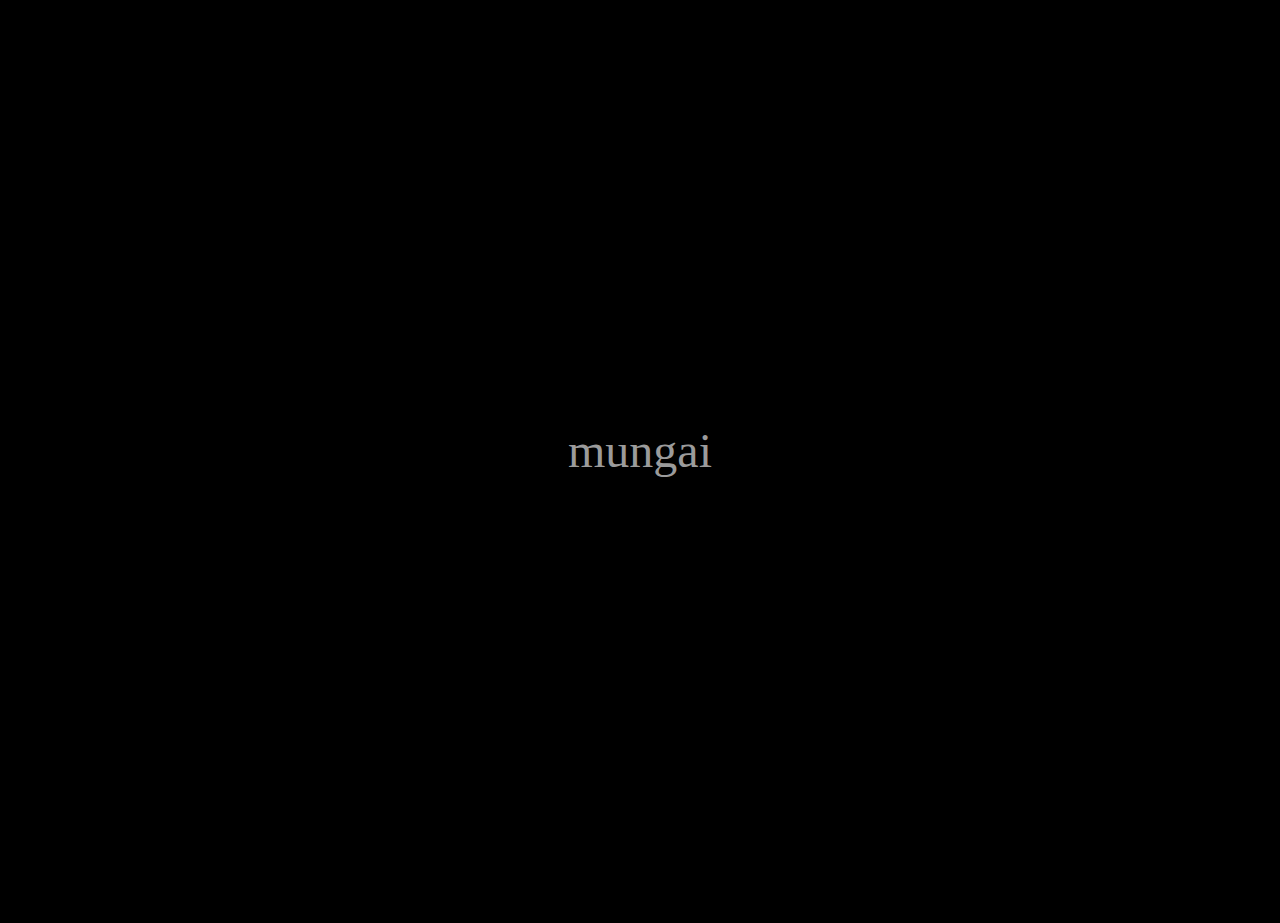
==== mungai/index.html @ f4772e5d "Add files via upload" ====
<!DOCTYPE html>
<html lang="en">
<head>
    <link rel="preconnect" href="https://fonts.googleapis.com">
<link rel="preconnect" href="https://fonts.gstatic.com" crossorigin>
<link href="https://fonts.googleapis.com/css2?family=Spline+Sans+Mono:ital,wght@0,300..700;1,300..700&display=swap" rel="stylesheet">
<link rel="stylesheet" href="mungai.css">
<meta charset="UTF-8">
<meta name="viewport" content="width=device-width, initial-scale=1.0">
<title>mungai</title>
<script src="mungai.js"></script>


</head>
<body>




<div class="loading-screen">
  <div class="loading-text">mungai</div>
</div>

<div class="index">
  <div class="container">
    <div class="child">
    <h1>ronnie mungai</h1>
    <p id="p1">I'm a high school student who stumbled across the teachings of Naval, Paul Graham, Alex Hormozi, and other inspiring founders online.</p>
    <p id="p2">My passion for entrepreneurship has inspired my ambition to build software and software companies.</p>
    <p id="p3">Outside my ambitions, I’m a golfer, weight-lifter, bibliophile, and writer.</p>
    <p id="p4">Documenting my thoughts, ideas, passions, and honestly whatever I want to create online for the love of art and serendipity.</p>
    <br>
    <h3>Links</h3>
    <a id="link" href="./writing.html">writing</a>
    <a id="link" href="./projects.html">projects</a>
    <a id="link" href="https://x.com/mungaironnie">x.com</a>
    <a id="link" href="https://www.instagram.com/estrcfr/">instagram</a>
    
    </div>
    <div id="links">
  </div>
  </div>
</div>



  <footer>
   by mungai
  </footer>
</body>
</html>
---- mungai/mungai.css ----
body {
    background-color: black;
    color: white;
    overflow-y: hidden;
    overflow-x: hidden;
    padding: 20px;
   }

  .container {
    display: flex;
    justify-content: center;
    align-items: center;
    margin: 0;
    flex-direction: column;
  
  } 
  .child{
    text-align: left;
    max-width: 800px;
    padding: 20px;
 }
 .writing{
 overflow-y: hidden;

}

#link{
  text-decoration: none;
 font-family: "Spline Sans Mono", monospace;
 color: rgb(155, 155, 155);
 margin-right: 10px;
}
#link:hover {
color: whitesmoke;
}

a{
   text-decoration: none;
  color: rgb(155, 155, 155);
  font-family: "Spline Sans Mono", monospace;
  transition: color 0.7s ease-in-out,  text-decoration 0.5s ease-in-out;

}
a:hover {
  color: whitesmoke;

}
::selection {
  background: brown; /* Background color of selected text */
  color: black;      /* Text color of selected text */
}

  h1{
    font-family: "Spline Sans Mono", monospace;
  } 
  h2{
    font-family: "Spline Sans Mono", monospace;
  }
  h3{
    font-family: "Spline Sans Mono", monospace;
  }
  h4{
    font-family: "Spline Sans Mono", monospace;
  }
  h5{
    font-family: "Spline Sans Mono", monospace;
  }
  h6{
    font-family: "Spline Sans Mono", monospace;
  }
  p{
    font-family: "Spline Sans Mono", monospace;
    font-size: medium;
    font-weight: 500;
    line-height: 1.2em;
  }
#p1{
    color: rgb(255, 255, 255);
}
#p2{
    color: rgb(230, 230, 230);
}
#p3{
    color: rgb(205, 205, 205);
}
#p4{
    color: rgb(180, 180, 180);
}
footer{
  display: flex;
  justify-content: center;
  align-items: center;
  color: rgb(155, 155, 155);
  flex-direction: column;
  height: 450px;
}
#footer{
  color: rgb(155, 155, 155);
  font-family: "Spline Sans Mono", monospace;
  font-style: italic;
  font-size: small;
  text-decoration: none;
}
   /* Style for loading screen */
   .loading-screen {
    position: fixed;
    top: 0;
    left: 0;
    width: 100%;
    height: 100%;
    background-color: #000000; 
    display: flex;
    justify-content: center;
    align-items: center;
    z-index: 9999;
}
.loading-text {
    font-size: 48px;
    color: rgb(155, 155, 155); 
}
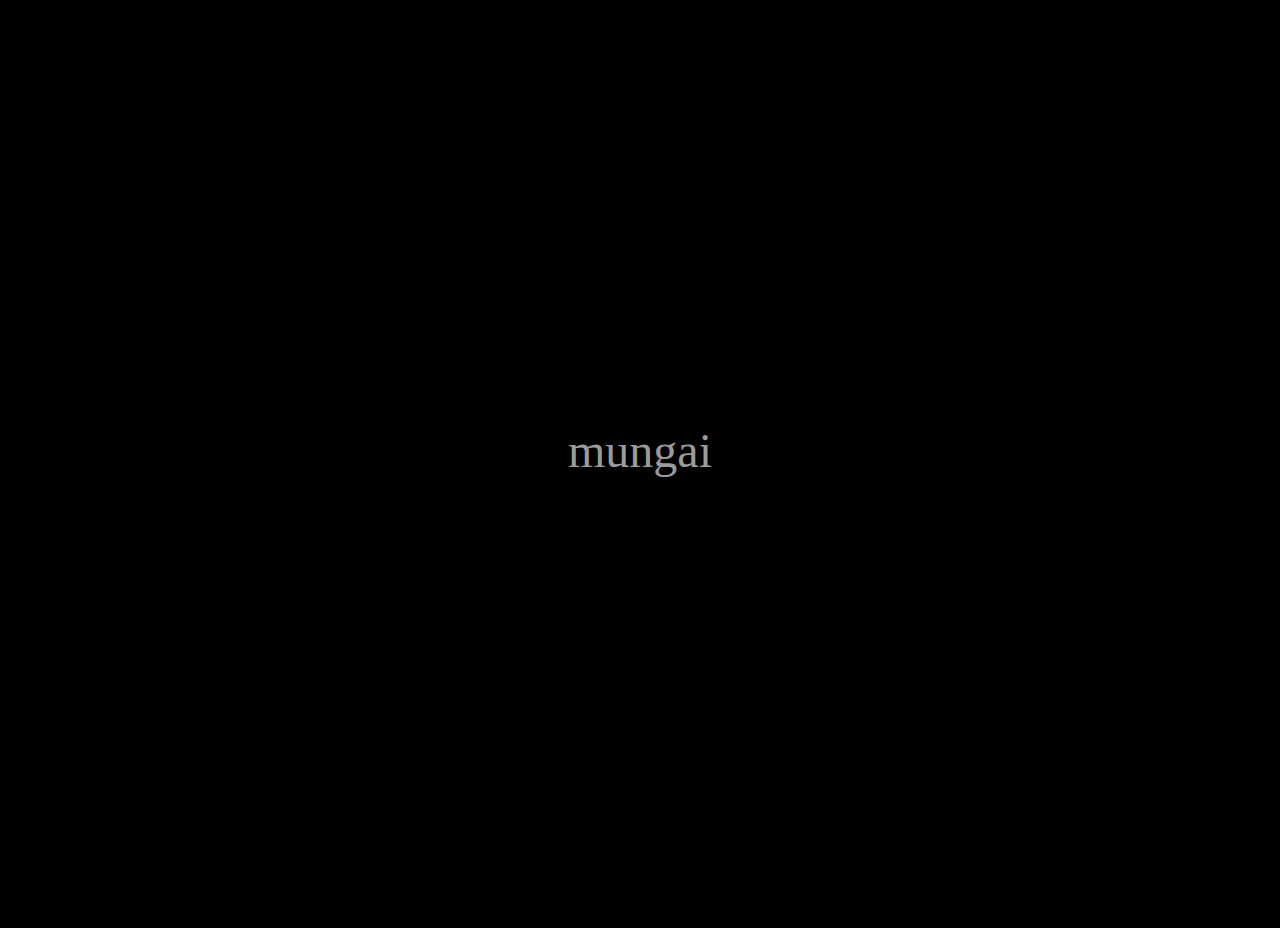
==== commit c128fb08: "Add files via upload" ====
--- a/mungai/index.html
+++ b/mungai/index.html
@@ -12,7 +12,7 @@
 
 
 </head>
-<body>
+<body class="index">
 
 
 
@@ -42,8 +42,6 @@
   </div>
 </div>
 
-
-
   <footer>
    by mungai
   </footer>
--- a/mungai/mungai.css
+++ b/mungai/mungai.css
@@ -2,8 +2,12 @@
     background-color: black;
     color: white;
     overflow-y: hidden;
-    overflow-x: hidden;
+    overflow-x: clip;
     padding: 20px;
+   }
+   .index{
+    max-height: 50vh;
+   
    }
 
   .container {
@@ -19,9 +23,9 @@
     max-width: 800px;
     padding: 20px;
  }
- .writing{
- overflow-y: hidden;
-
+ .writingpages{
+ overflow-y: scroll;
+ 
 }
 
 #link{
@@ -72,7 +76,7 @@
     font-family: "Spline Sans Mono", monospace;
     font-size: medium;
     font-weight: 500;
-    line-height: 1.2em;
+    line-height: 1.6;
   }
 #p1{
     color: rgb(255, 255, 255);
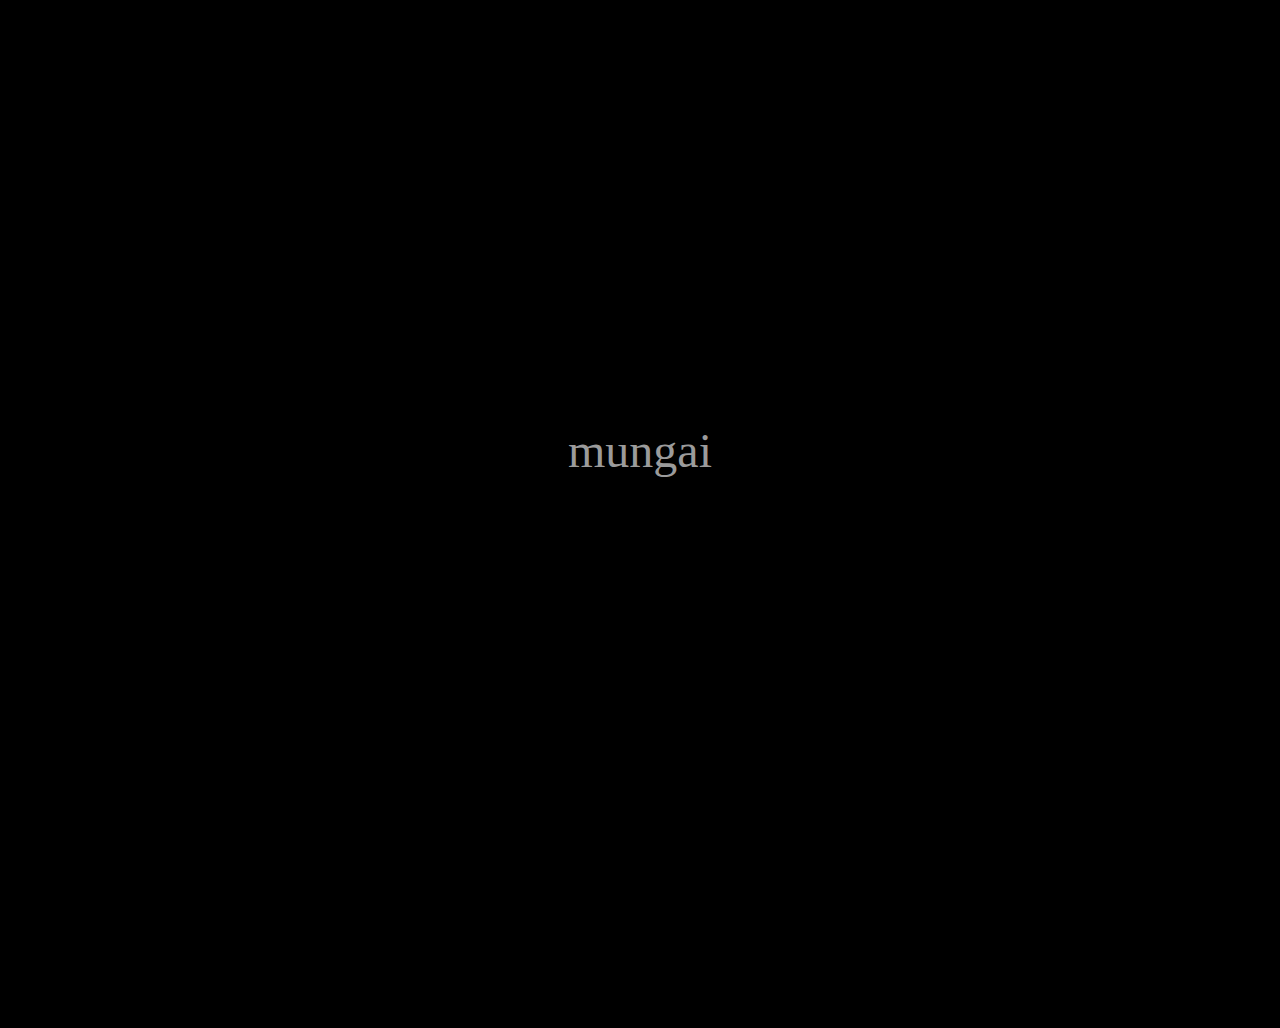
==== commit 83d9aa5f: "Add files via upload" ====
--- a/mungai/index.html
+++ b/mungai/index.html
@@ -4,8 +4,15 @@
     <link rel="preconnect" href="https://fonts.googleapis.com">
 <link rel="preconnect" href="https://fonts.gstatic.com" crossorigin>
 <link href="https://fonts.googleapis.com/css2?family=Spline+Sans+Mono:ital,wght@0,300..700;1,300..700&display=swap" rel="stylesheet">
+
+
+<link rel="preconnect" href="https://fonts.googleapis.com">
+<link rel="preconnect" href="https://fonts.gstatic.com" crossorigin>
+<link href="https://fonts.googleapis.com/css2?family=Roboto+Serif:ital,opsz,wght@0,8..144,100..900;1,8..144,100..900&display=swap" rel="stylesheet">
+
+
 <link rel="stylesheet" href="mungai.css">
-<meta charset="UTF-8">
+
 <meta name="viewport" content="width=device-width, initial-scale=1.0">
 <title>mungai</title>
 <script src="mungai.js"></script>
@@ -21,14 +28,15 @@
   <div class="loading-text">mungai</div>
 </div>
 
+
 <div class="index">
   <div class="container">
     <div class="child">
-    <h1>ronnie mungai</h1>
-    <p id="p1">I'm a high school student who stumbled across the teachings of Naval, Paul Graham, Alex Hormozi, and other inspiring founders online.</p>
-    <p id="p2">My passion for entrepreneurship has inspired my ambition to build software and software companies.</p>
-    <p id="p3">Outside my ambitions, I’m a golfer, weight-lifter, bibliophile, and writer.</p>
-    <p id="p4">Documenting my thoughts, ideas, passions, and honestly whatever I want to create online for the love of art and serendipity.</p>
+    <h1>Ronnie Mungai</h1>
+    <p id="p1">I’m an 18yo based in Kenya passionate about emerging technology, storytelling, and entrepreneurship</p>
+    <p id="p2">Inspired by innovators and artists like Steve Jobs, Quentin Tarantino, and Leonardo da Vinci to dedicate my existence to building technology products and creating art </p>
+    <p id="p3">Optimizing life by pursuing what excites me, with exciting people, and embracing serendipity</p>
+    <p id="p4">Outside my ambitions, I play golf, lift heavy weights, and write when I’m inspired </p>
     <br>
     <h3>Links</h3>
     <a id="link" href="./writing.html">writing</a>
@@ -42,7 +50,7 @@
   </div>
 </div>
 
-  <footer>
+  <footer id="indfoot">
    by mungai
   </footer>
 </body>
--- a/mungai/mungai.css
+++ b/mungai/mungai.css
@@ -1,10 +1,11 @@
  body {
-    background-color: black;
+    background-color: #000000;
     color: white;
     overflow-y: hidden;
     overflow-x: clip;
     padding: 20px;
    }
+
    .index{
     max-height: 50vh;
    
@@ -23,6 +24,7 @@
     max-width: 800px;
     padding: 20px;
  }
+
  .writingpages{
  overflow-y: scroll;
  
@@ -30,10 +32,11 @@
 
 #link{
   text-decoration: none;
- font-family: "Spline Sans Mono", monospace;
+ font-family: "Roboto Serif", serif;
  color: rgb(155, 155, 155);
  margin-right: 10px;
 }
+
 #link:hover {
 color: whitesmoke;
 }
@@ -41,7 +44,7 @@
 a{
    text-decoration: none;
   color: rgb(155, 155, 155);
-  font-family: "Spline Sans Mono", monospace;
+  font-family: "Roboto Serif", serif;
   transition: color 0.7s ease-in-out,  text-decoration 0.5s ease-in-out;
 
 }
@@ -49,34 +52,35 @@
   color: whitesmoke;
 
 }
+
 ::selection {
   background: brown; /* Background color of selected text */
   color: black;      /* Text color of selected text */
 }
 
   h1{
-    font-family: "Spline Sans Mono", monospace;
+    font-family: "Roboto Serif", serif;
   } 
   h2{
-    font-family: "Spline Sans Mono", monospace;
+    font-family: "Roboto Serif", serif;
   }
   h3{
-    font-family: "Spline Sans Mono", monospace;
+    font-family: "Roboto Serif", serif;
   }
   h4{
-    font-family: "Spline Sans Mono", monospace;
+    font-family: "Roboto Serif", serif;
   }
   h5{
-    font-family: "Spline Sans Mono", monospace;
+    font-family: "Roboto Serif", serif;
   }
   h6{
-    font-family: "Spline Sans Mono", monospace;
+    font-family: "Roboto Serif", serif;
   }
   p{
-    font-family: "Spline Sans Mono", monospace;
-    font-size: medium;
-    font-weight: 500;
-    line-height: 1.6;
+    font-family: "Roboto Serif", serif;
+    font-size: large;
+    font-weight: 300;
+    line-height: 1.7;
   }
 #p1{
     color: rgb(255, 255, 255);
@@ -90,6 +94,9 @@
 #p4{
     color: rgb(180, 180, 180);
 }
+#indfoot{
+  margin-top: 100px;
+}
 footer{
   display: flex;
   justify-content: center;
@@ -100,7 +107,7 @@
 }
 #footer{
   color: rgb(155, 155, 155);
-  font-family: "Spline Sans Mono", monospace;
+  font-family: "Roboto Serif", monospace;
   font-style: italic;
   font-size: small;
   text-decoration: none;
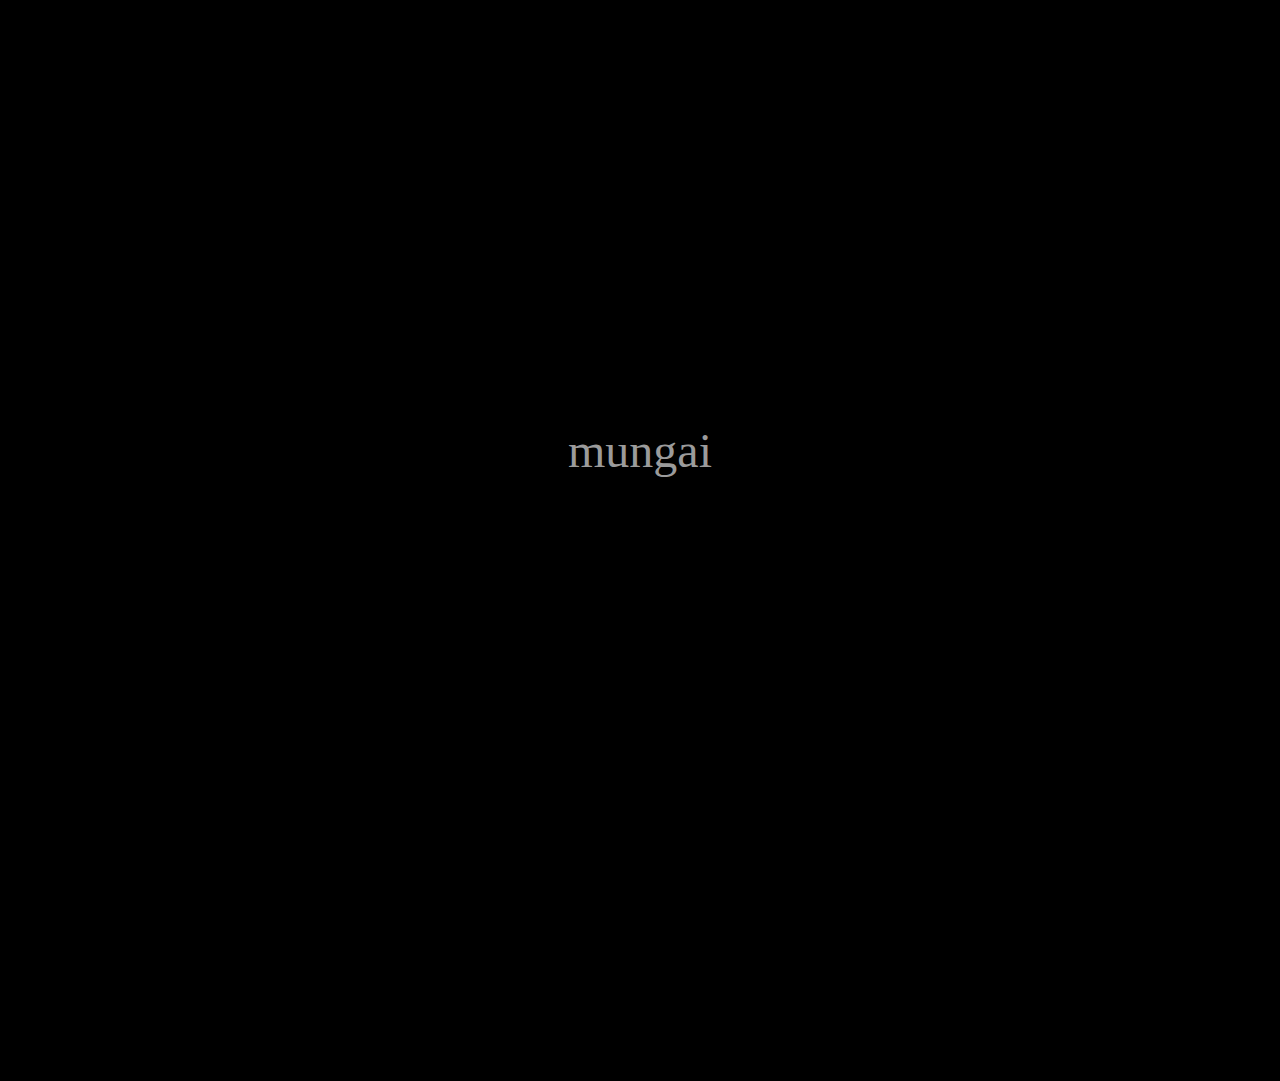
==== commit 26253a51: "Add files via upload" ====
--- a/mungai/index.html
+++ b/mungai/index.html
@@ -29,7 +29,7 @@
 </div>
 
 
-<div class="index">
+<div >
   <div class="container">
     <div class="child">
     <h1>Ronnie Mungai</h1>
--- a/mungai/mungai.css
+++ b/mungai/mungai.css
@@ -8,6 +8,7 @@
 
    .index{
     max-height: 50vh;
+    overflow-y: scroll;
    
    }
 
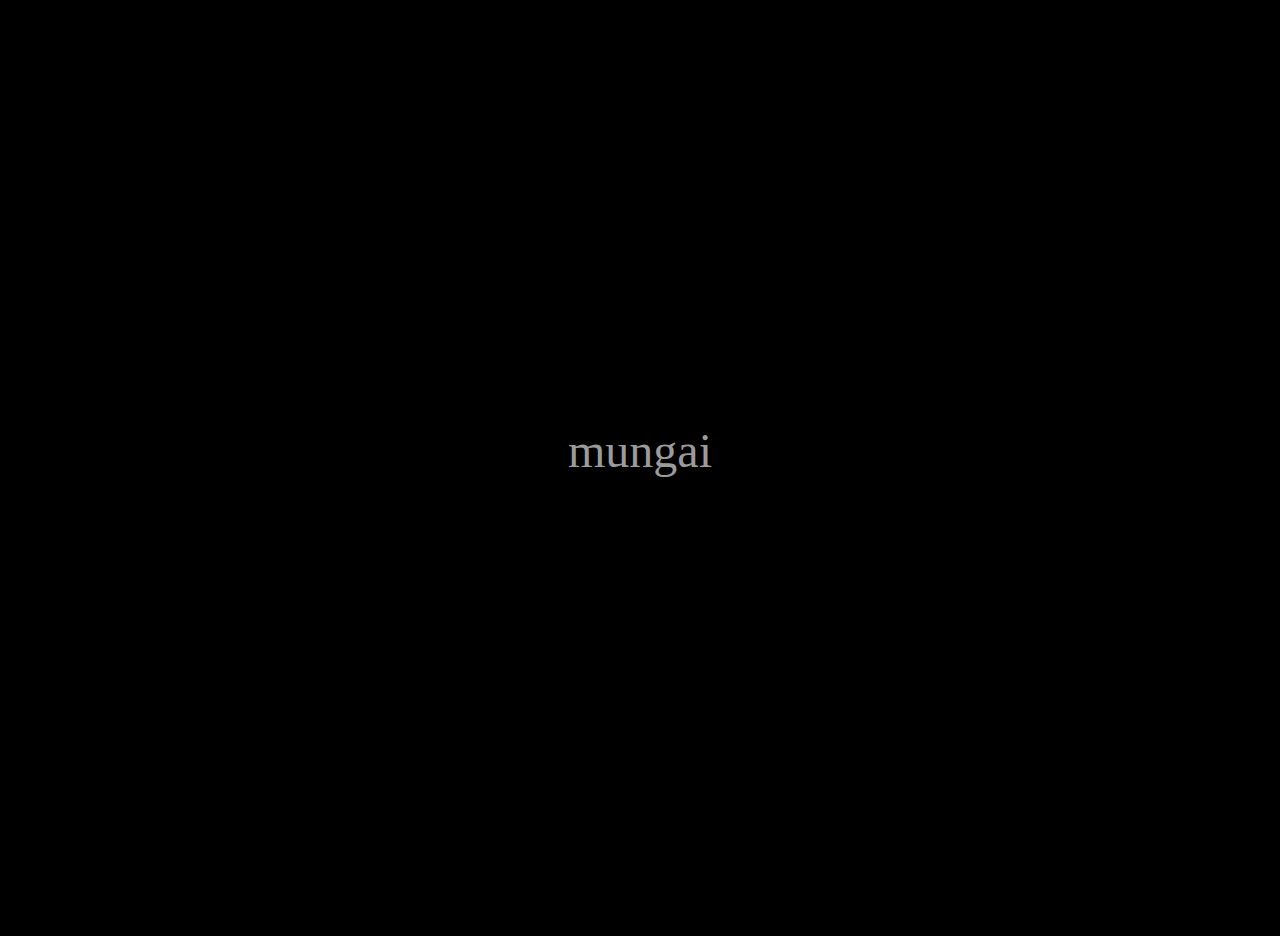
==== commit 7fe1157b: "Add files via upload" ====
--- a/mungai/index.html
+++ b/mungai/index.html
@@ -1,57 +1,42 @@
 <!DOCTYPE html>
 <html lang="en">
 <head>
+    <meta charset="UTF-8">
+    <meta name="viewport" content="width=device-width, initial-scale=1.0">
+    <title>mungai</title>
     <link rel="preconnect" href="https://fonts.googleapis.com">
-<link rel="preconnect" href="https://fonts.gstatic.com" crossorigin>
-<link href="https://fonts.googleapis.com/css2?family=Spline+Sans+Mono:ital,wght@0,300..700;1,300..700&display=swap" rel="stylesheet">
-
-
-<link rel="preconnect" href="https://fonts.googleapis.com">
-<link rel="preconnect" href="https://fonts.gstatic.com" crossorigin>
-<link href="https://fonts.googleapis.com/css2?family=Roboto+Serif:ital,opsz,wght@0,8..144,100..900;1,8..144,100..900&display=swap" rel="stylesheet">
-
-
-<link rel="stylesheet" href="mungai.css">
-
-<meta name="viewport" content="width=device-width, initial-scale=1.0">
-<title>mungai</title>
-<script src="mungai.js"></script>
-
-
+    <link rel="preconnect" href="https://fonts.gstatic.com" crossorigin>
+    <link href="https://fonts.googleapis.com/css2?family=Spline+Sans+Mono:ital,wght@0,300..700;1,300..700&display=swap" rel="stylesheet">
+    <link href="https://fonts.googleapis.com/css2?family=Roboto+Serif:ital,opsz,wght@0,8..144,100..900;1,8..144,100..900&display=swap" rel="stylesheet">
+    <link rel="stylesheet" href="mungai.css">
+    <script src="mungai.js"></script>
 </head>
-<body class="index">
 
 
 
 
-<div class="loading-screen">
-  <div class="loading-text">mungai</div>
-</div>
-
-
-<div >
-  <div class="container">
-    <div class="child">
-    <h1>Ronnie Mungai</h1>
-    <p id="p1">I’m an 18yo based in Kenya passionate about emerging technology, storytelling, and entrepreneurship</p>
-    <p id="p2">Inspired by innovators and artists like Steve Jobs, Quentin Tarantino, and Leonardo da Vinci to dedicate my existence to building technology products and creating art </p>
-    <p id="p3">Optimizing life by pursuing what excites me, with exciting people, and embracing serendipity</p>
-    <p id="p4">Outside my ambitions, I play golf, lift heavy weights, and write when I’m inspired </p>
-    <br>
-    <h3>Links</h3>
-    <a id="link" href="./writing.html">writing</a>
-    <a id="link" href="./projects.html">projects</a>
-    <a id="link" href="https://x.com/mungaironnie">x.com</a>
-    <a id="link" href="https://www.instagram.com/estrcfr/">instagram</a>
+<body class="index">
+    <div class="loading-screen">
+        <div class="loading-text">mungai</div>
+    </div>
+    <div class="container">
+        <div class="child">
+            <h1>Ronnie Mungai</h1>
+            <p id="p1">I’m an 18yo based in Kenya passionate about emerging technology, storytelling, and entrepreneurship</p>
+            <p id="p2">Inspired by innovators and artists like Steve Jobs, Quentin Tarantino, and Leonardo da Vinci to dedicate my existence to building technology products and creating art</p>
+            <p id="p3">Optimizing life by pursuing what excites me, with exciting people, and embracing serendipity</p>
+            <p id="p4">Outside my ambitions, I play golf, lift heavy weights, and write when I’m inspired</p>
+            <br>
+            <h3>Links</h3>
+            <a id="link" href="./writing.html">writing</a>
+            <a id="link" href="./projects.html">projects</a>
+            <a id="link" href="https://x.com/mungaironnie">x.com</a>
+            <a id="link" href="https://www.instagram.com/estrcfr/">instagram</a>
+        </div>
+    </div>
     
-    </div>
-    <div id="links">
-  </div>
-  </div>
-</div>
-
-  <footer id="indfoot">
-   by mungai
-  </footer>
+    <footer id="indfoot">
+        by mungai
+    </footer>
 </body>
-</html>
+</html>--- a/mungai/mungai.css
+++ b/mungai/mungai.css
@@ -7,8 +7,9 @@
    }
 
    .index{
-    max-height: 50vh;
+    max-height: 100vh;
     overflow-y: scroll;
+   
    
    }
 
@@ -18,6 +19,7 @@
     align-items: center;
     margin: 0;
     flex-direction: column;
+    margin-top: 50px;
   
   } 
   .child{
@@ -79,7 +81,7 @@
   }
   p{
     font-family: "Roboto Serif", serif;
-    font-size: large;
+    font-size: small;
     font-weight: 300;
     line-height: 1.7;
   }
@@ -96,8 +98,9 @@
     color: rgb(180, 180, 180);
 }
 #indfoot{
-  margin-top: 100px;
+  margin-top: 0px;
 }
+
 footer{
   display: flex;
   justify-content: center;
@@ -112,6 +115,7 @@
   font-style: italic;
   font-size: small;
   text-decoration: none;
+  
 }
    /* Style for loading screen */
    .loading-screen {
@@ -131,4 +135,16 @@
     color: rgb(155, 155, 155); 
 }
 
+.writing-pages{
+  display: flex;
+  flex-direction: column;
+  align-items: flex-start;
+  
+}
+.writing-pages a {
+  margin-bottom: 10px; 
+  text-decoration: none; 
+ 
+}
 
+
